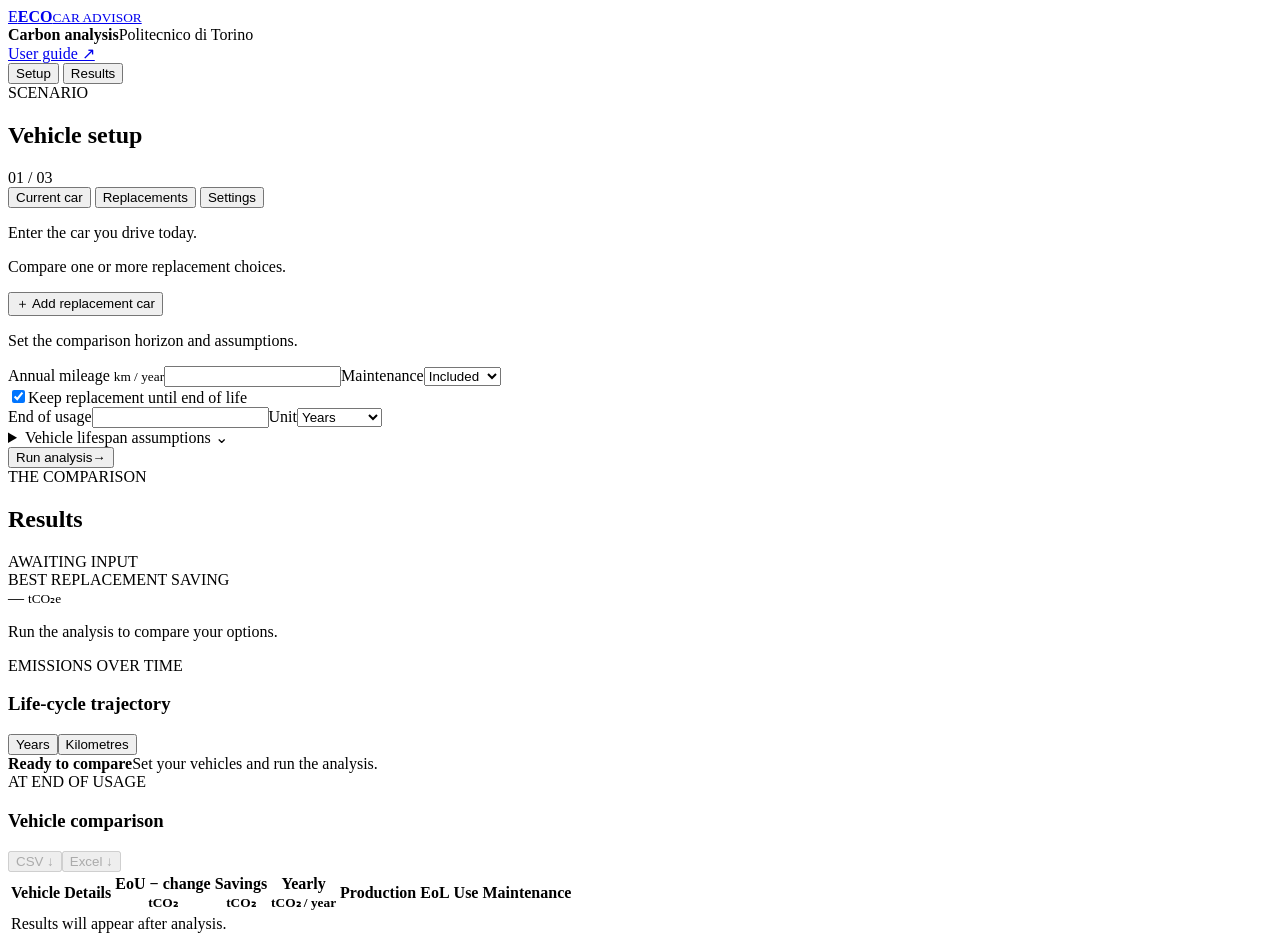
==== eco_car_advisor/web/static/index.html @ bd449a04 "Prioritize comparison table in compact workspace" ====
<!doctype html>
<html lang="en">
<head>
  <meta charset="utf-8">
  <meta name="viewport" content="width=device-width, initial-scale=1">
  <meta name="theme-color" content="#11211f">
  <title>ECO Car Replacement Advisor</title>
  <link rel="icon" href="/assets/favicon.svg" type="image/svg+xml">
  <link rel="stylesheet" href="/assets/styles.css?v=8">
  <script src="/assets/plotly.min.js" defer></script>
  <script src="/assets/app.js?v=6" defer></script>
</head>
<body>
  <div class="app-shell">
    <header class="app-header">
      <a class="brand" href="/" aria-label="ECO Car Replacement Advisor home"><span class="brand-mark">E</span><span><strong>ECO</strong><small>CAR ADVISOR</small></span></a>
      <div class="header-title"><strong>Carbon analysis</strong><span>Politecnico di Torino</span></div>
      <a class="guide-link" href="/guide" target="_blank" rel="noopener">User guide ↗</a>
    </header>
    <nav class="mobile-view-tabs" aria-label="Workspace views">
      <button type="button" data-view="setup" class="selected" aria-pressed="true">Setup</button>
      <button type="button" data-view="results" aria-pressed="false">Results</button>
    </nav>
    <main class="workspace" id="workspace">
      <section class="configuration panel" aria-label="Scenario setup">
        <div class="pane-heading"><div><span class="section-kicker">SCENARIO</span><h1>Vehicle setup</h1></div><span class="setup-hint">01 / 03</span></div>
        <div class="config-tabs" role="tablist" aria-label="Scenario sections">
          <button type="button" role="tab" data-config-tab="current" aria-selected="true" class="selected">Current car</button>
          <button type="button" role="tab" data-config-tab="alternatives" aria-selected="false">Replacements</button>
          <button type="button" role="tab" data-config-tab="settings" aria-selected="false">Settings</button>
        </div>
        <div class="config-content">
          <div class="config-page" data-config-panel="current" role="tabpanel">
            <p class="pane-description">Enter the car you drive today.</p>
            <div id="current-form"></div>
          </div>
          <div class="config-page hidden" data-config-panel="alternatives" role="tabpanel">
            <p class="pane-description">Compare one or more replacement choices.</p>
            <div id="alternatives"></div>
            <button class="add-car" id="add-car" type="button">＋ Add replacement car</button>
          </div>
          <div class="config-page hidden" data-config-panel="settings" role="tabpanel">
            <p class="pane-description">Set the comparison horizon and assumptions.</p>
            <div class="field-grid"><label class="field"><span>Annual mileage <small>km / year</small></span><input id="annual-mileage" type="number" min="1" step="any" required></label><label class="field"><span>Maintenance</span><select id="maintenance"><option value="true">Included</option><option value="false">Excluded</option></select></label></div>
            <label class="check-field"><input id="keep-eol" type="checkbox" checked><span>Keep replacement until end of life</span></label>
            <div id="end-usage-fields" class="field-grid hidden"><label class="field"><span>End of usage</span><input id="keep-lifespan" type="number" min="1" step="any"></label><label class="field"><span>Unit</span><select id="keep-units"><option value="years">Years</option><option value="km">Kilometres</option></select></label></div>
            <details class="advanced"><summary>Vehicle lifespan assumptions <span>⌄</span></summary><div class="field-grid advanced-body"><label class="field"><span>ICE lifespan <small>km</small></span><input id="ice-lifespan" type="number" min="1" step="any" required></label><label class="field"><span>BEV lifespan <small>km</small></span><input id="bev-lifespan" type="number" min="1" step="any" required></label></div></details>
          </div>
        </div>
        <div class="config-footer"><div id="error" class="error hidden" role="alert"></div><button class="compute-button" id="compute" type="button"><span>Run analysis</span><span aria-hidden="true">→</span></button></div>
      </section>
      <section class="results-column" id="results" aria-label="Analysis results">
        <div class="results-head"><div><span class="section-kicker">THE COMPARISON</span><h2>Results</h2></div><span class="live-pill" id="result-status">AWAITING INPUT</span></div>
        <div class="insight-card"><div><span class="insight-label">BEST REPLACEMENT SAVING</span><div class="insight-value" id="best-saving">— <small>tCO₂e</small></div></div><p id="insight-copy">Run the analysis to compare your options.</p></div>
        <div class="panel chart-panel"><div class="chart-header"><div><span class="section-kicker">EMISSIONS OVER TIME</span><h3>Life-cycle trajectory</h3></div><div class="segmented" role="group" aria-label="Chart units"><button type="button" data-unit="years" class="selected" aria-pressed="true">Years</button><button type="button" data-unit="km" aria-pressed="false">Kilometres</button></div></div><div class="chart-stage"><div id="chart" role="img" aria-label="Life-cycle emissions chart"></div><div id="chart-placeholder" class="chart-placeholder"><strong>Ready to compare</strong><span>Set your vehicles and run the analysis.</span></div></div></div>
        <div class="panel table-panel"><div class="table-header"><div><span class="section-kicker">AT END OF USAGE</span><h3>Vehicle comparison</h3></div><div class="export-actions"><button id="export-csv" type="button" disabled>CSV ↓</button><button id="export-xlsx" type="button" disabled>Excel ↓</button></div></div><div class="table-scroll"><table><thead><tr><th>Vehicle</th><th>Details</th><th>EoU − change<br><small>tCO₂</small></th><th>Savings<br><small>tCO₂</small></th><th>Yearly<br><small>tCO₂ / year</small></th><th>Production</th><th>EoL</th><th>Use</th><th>Maintenance</th></tr></thead><tbody id="results-body"><tr><td colspan="9" class="empty-table">Results will appear after analysis.</td></tr></tbody></table></div></div>
      </section>
    </main>
  </div>
</body>
</html>
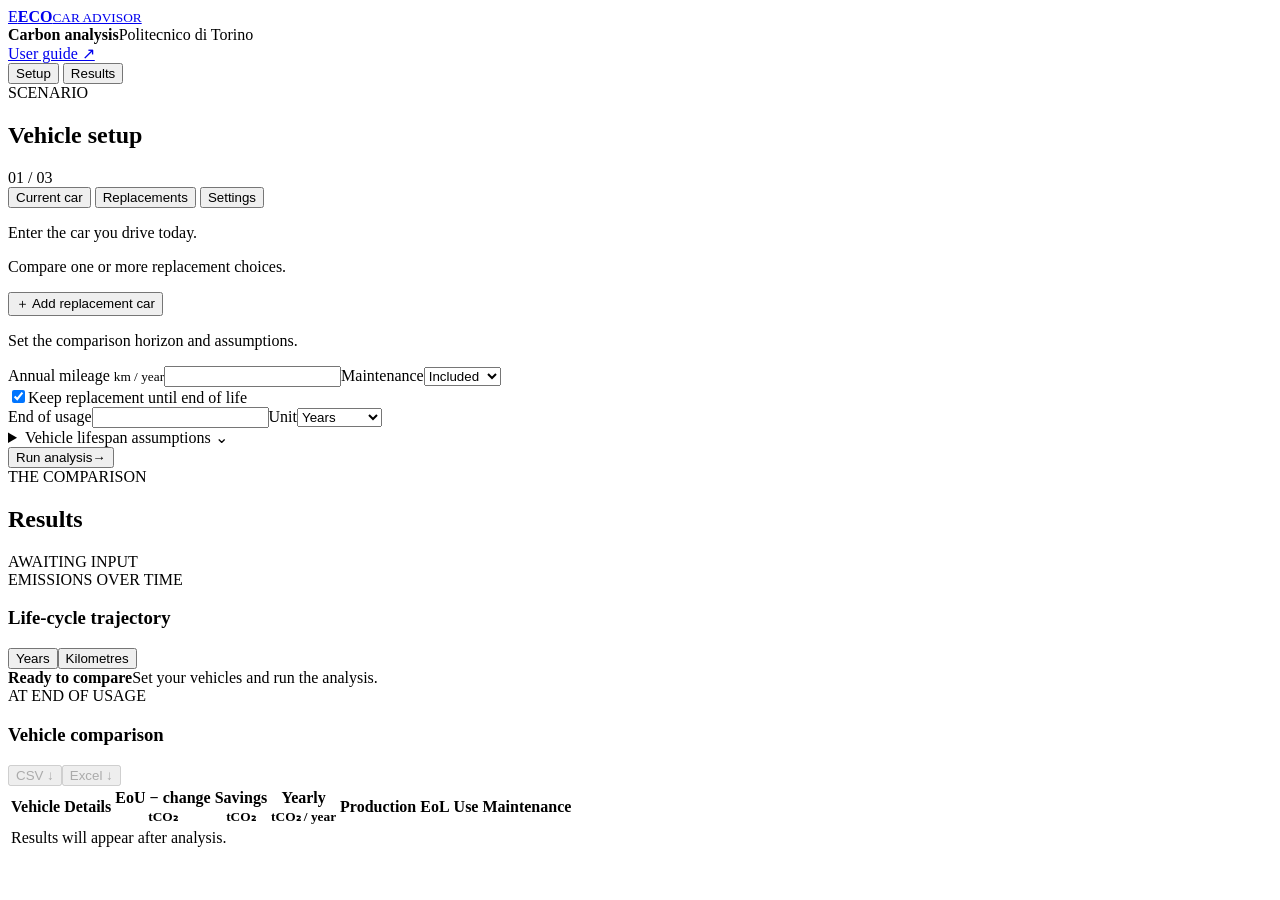
==== commit fd85ba78: "Show best vehicle directly in comparison table" ====
--- a/eco_car_advisor/web/static/index.html
+++ b/eco_car_advisor/web/static/index.html
@@ -6,9 +6,9 @@
   <meta name="theme-color" content="#11211f">
   <title>ECO Car Replacement Advisor</title>
   <link rel="icon" href="/assets/favicon.svg" type="image/svg+xml">
-  <link rel="stylesheet" href="/assets/styles.css?v=8">
+  <link rel="stylesheet" href="/assets/styles.css?v=9">
   <script src="/assets/plotly.min.js" defer></script>
-  <script src="/assets/app.js?v=6" defer></script>
+  <script src="/assets/app.js?v=7" defer></script>
 </head>
 <body>
   <div class="app-shell">
@@ -51,7 +51,6 @@
       </section>
       <section class="results-column" id="results" aria-label="Analysis results">
         <div class="results-head"><div><span class="section-kicker">THE COMPARISON</span><h2>Results</h2></div><span class="live-pill" id="result-status">AWAITING INPUT</span></div>
-        <div class="insight-card"><div><span class="insight-label">BEST REPLACEMENT SAVING</span><div class="insight-value" id="best-saving">— <small>tCO₂e</small></div></div><p id="insight-copy">Run the analysis to compare your options.</p></div>
         <div class="panel chart-panel"><div class="chart-header"><div><span class="section-kicker">EMISSIONS OVER TIME</span><h3>Life-cycle trajectory</h3></div><div class="segmented" role="group" aria-label="Chart units"><button type="button" data-unit="years" class="selected" aria-pressed="true">Years</button><button type="button" data-unit="km" aria-pressed="false">Kilometres</button></div></div><div class="chart-stage"><div id="chart" role="img" aria-label="Life-cycle emissions chart"></div><div id="chart-placeholder" class="chart-placeholder"><strong>Ready to compare</strong><span>Set your vehicles and run the analysis.</span></div></div></div>
         <div class="panel table-panel"><div class="table-header"><div><span class="section-kicker">AT END OF USAGE</span><h3>Vehicle comparison</h3></div><div class="export-actions"><button id="export-csv" type="button" disabled>CSV ↓</button><button id="export-xlsx" type="button" disabled>Excel ↓</button></div></div><div class="table-scroll"><table><thead><tr><th>Vehicle</th><th>Details</th><th>EoU − change<br><small>tCO₂</small></th><th>Savings<br><small>tCO₂</small></th><th>Yearly<br><small>tCO₂ / year</small></th><th>Production</th><th>EoL</th><th>Use</th><th>Maintenance</th></tr></thead><tbody id="results-body"><tr><td colspan="9" class="empty-table">Results will appear after analysis.</td></tr></tbody></table></div></div>
       </section>
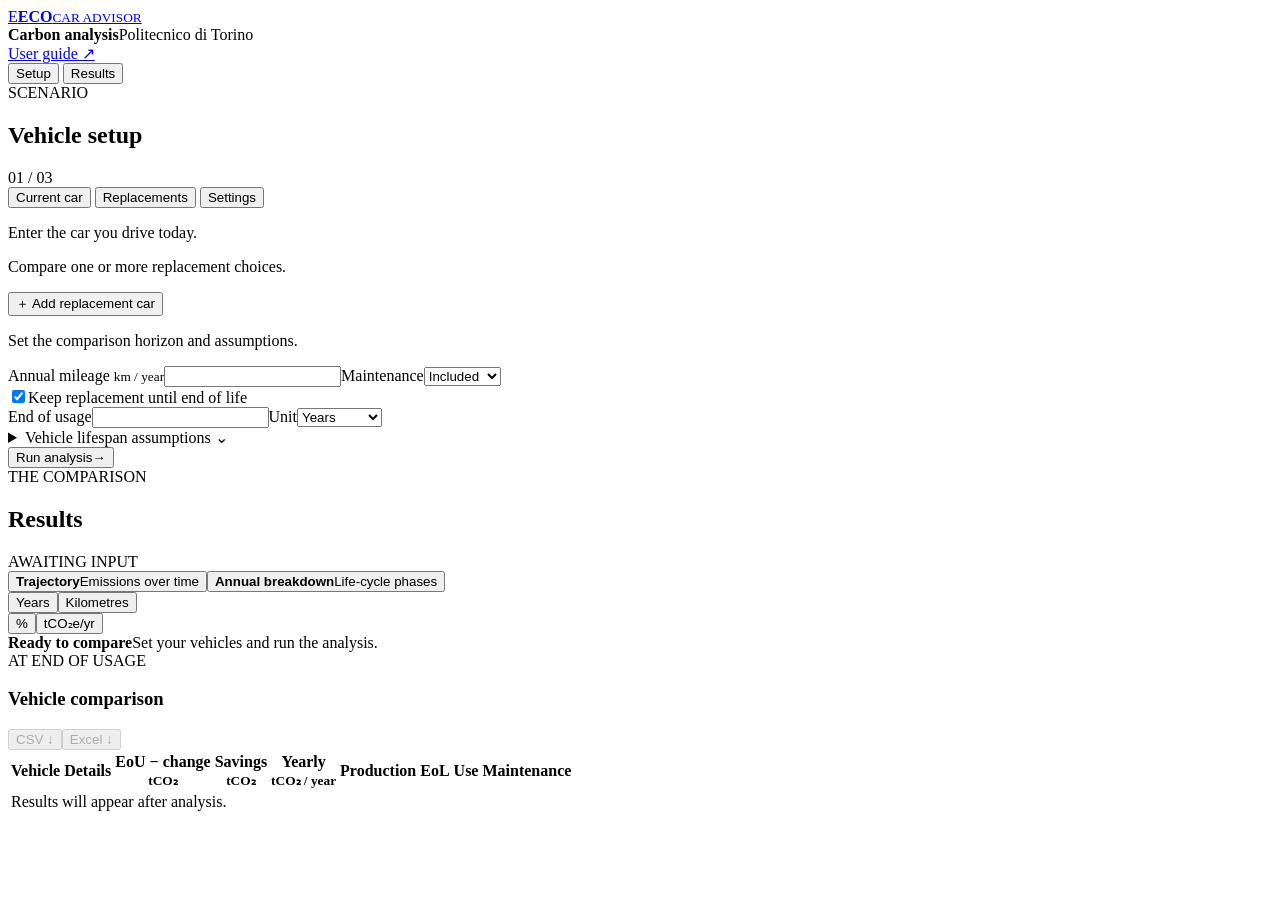
==== commit 45b2ea93: "Add annual emissions breakdown chart and axis labels" ====
--- a/eco_car_advisor/web/static/index.html
+++ b/eco_car_advisor/web/static/index.html
@@ -6,9 +6,9 @@
   <meta name="theme-color" content="#11211f">
   <title>ECO Car Replacement Advisor</title>
   <link rel="icon" href="/assets/favicon.svg" type="image/svg+xml">
-  <link rel="stylesheet" href="/assets/styles.css?v=9">
+  <link rel="stylesheet" href="/assets/styles.css?v=11">
   <script src="/assets/plotly.min.js" defer></script>
-  <script src="/assets/app.js?v=7" defer></script>
+  <script src="/assets/app.js?v=10" defer></script>
 </head>
 <body>
   <div class="app-shell">
@@ -22,7 +22,7 @@
       <button type="button" data-view="results" aria-pressed="false">Results</button>
     </nav>
     <main class="workspace" id="workspace">
-      <section class="configuration panel" aria-label="Scenario setup">
+      <section class="configuration panel" id="configuration" aria-label="Scenario setup">
         <div class="pane-heading"><div><span class="section-kicker">SCENARIO</span><h1>Vehicle setup</h1></div><span class="setup-hint">01 / 03</span></div>
         <div class="config-tabs" role="tablist" aria-label="Scenario sections">
           <button type="button" role="tab" data-config-tab="current" aria-selected="true" class="selected">Current car</button>
@@ -49,9 +49,11 @@
         </div>
         <div class="config-footer"><div id="error" class="error hidden" role="alert"></div><button class="compute-button" id="compute" type="button"><span>Run analysis</span><span aria-hidden="true">→</span></button></div>
       </section>
+      <div class="splitter workspace-splitter" id="workspace-splitter" role="separator" tabindex="0" aria-orientation="vertical" aria-label="Resize configuration and results" aria-controls="configuration results" title="Drag to resize · double-click to reset"><span aria-hidden="true"></span></div>
       <section class="results-column" id="results" aria-label="Analysis results">
         <div class="results-head"><div><span class="section-kicker">THE COMPARISON</span><h2>Results</h2></div><span class="live-pill" id="result-status">AWAITING INPUT</span></div>
-        <div class="panel chart-panel"><div class="chart-header"><div><span class="section-kicker">EMISSIONS OVER TIME</span><h3>Life-cycle trajectory</h3></div><div class="segmented" role="group" aria-label="Chart units"><button type="button" data-unit="years" class="selected" aria-pressed="true">Years</button><button type="button" data-unit="km" aria-pressed="false">Kilometres</button></div></div><div class="chart-stage"><div id="chart" role="img" aria-label="Life-cycle emissions chart"></div><div id="chart-placeholder" class="chart-placeholder"><strong>Ready to compare</strong><span>Set your vehicles and run the analysis.</span></div></div></div>
+        <div class="panel chart-panel"><div class="chart-header"><div class="chart-cards" role="group" aria-label="Chart type"><button type="button" class="chart-card selected" data-chart-type="trajectory" aria-pressed="true"><strong>Trajectory</strong><span>Emissions over time</span></button><button type="button" class="chart-card" data-chart-type="breakdown" aria-pressed="false"><strong>Annual breakdown</strong><span>Life-cycle phases</span></button></div><div class="segmented" id="trajectory-units" role="group" aria-label="Trajectory horizontal axis"><button type="button" data-unit="years" class="selected" aria-pressed="true">Years</button><button type="button" data-unit="km" aria-pressed="false">Kilometres</button></div><div class="segmented hidden" id="breakdown-units" role="group" aria-label="Annual breakdown units"><button type="button" data-bar-unit="percent" class="selected" aria-pressed="true">%</button><button type="button" data-bar-unit="annual" aria-pressed="false">tCO₂e/yr</button></div></div><div class="chart-stage"><div id="chart" role="img" aria-label="Life-cycle emissions chart"></div><span id="chart-y-label" class="chart-y-label hidden"></span><span id="chart-x-label" class="chart-x-label hidden"></span><div id="chart-placeholder" class="chart-placeholder"><strong>Ready to compare</strong><span>Set your vehicles and run the analysis.</span></div></div></div>
+        <div class="splitter results-splitter" id="results-splitter" role="separator" tabindex="0" aria-orientation="horizontal" aria-label="Resize chart and comparison table" aria-controls="chart results-body" title="Drag to resize · double-click to reset"><span aria-hidden="true"></span></div>
         <div class="panel table-panel"><div class="table-header"><div><span class="section-kicker">AT END OF USAGE</span><h3>Vehicle comparison</h3></div><div class="export-actions"><button id="export-csv" type="button" disabled>CSV ↓</button><button id="export-xlsx" type="button" disabled>Excel ↓</button></div></div><div class="table-scroll"><table><thead><tr><th>Vehicle</th><th>Details</th><th>EoU − change<br><small>tCO₂</small></th><th>Savings<br><small>tCO₂</small></th><th>Yearly<br><small>tCO₂ / year</small></th><th>Production</th><th>EoL</th><th>Use</th><th>Maintenance</th></tr></thead><tbody id="results-body"><tr><td colspan="9" class="empty-table">Results will appear after analysis.</td></tr></tbody></table></div></div>
       </section>
     </main>
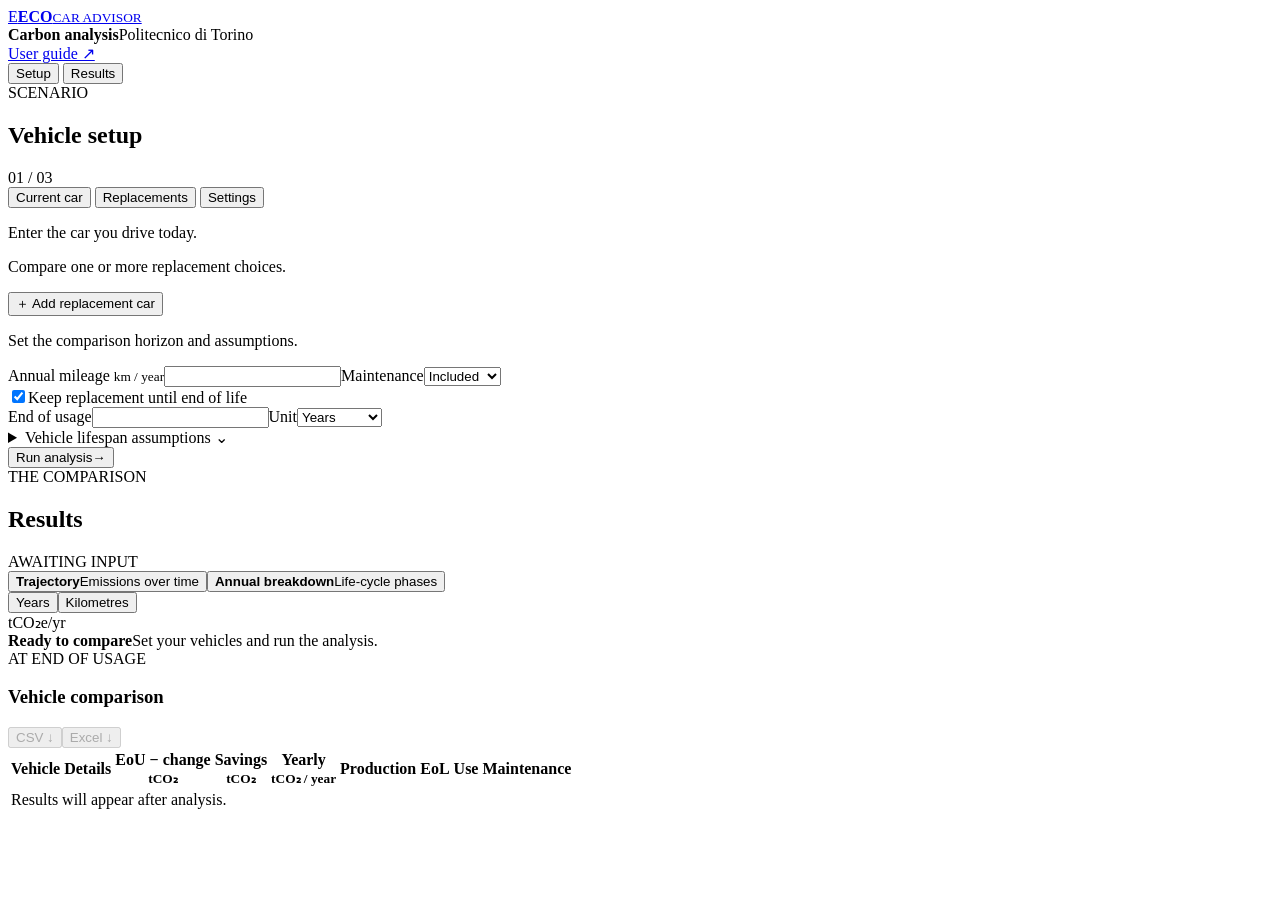
==== commit b063da0e: "Show annual breakdown only in tonnes per year" ====
--- a/eco_car_advisor/web/static/index.html
+++ b/eco_car_advisor/web/static/index.html
@@ -6,9 +6,9 @@
   <meta name="theme-color" content="#11211f">
   <title>ECO Car Replacement Advisor</title>
   <link rel="icon" href="/assets/favicon.svg" type="image/svg+xml">
-  <link rel="stylesheet" href="/assets/styles.css?v=11">
+  <link rel="stylesheet" href="/assets/styles.css?v=13">
   <script src="/assets/plotly.min.js" defer></script>
-  <script src="/assets/app.js?v=10" defer></script>
+  <script src="/assets/app.js?v=13" defer></script>
 </head>
 <body>
   <div class="app-shell">
@@ -52,7 +52,7 @@
       <div class="splitter workspace-splitter" id="workspace-splitter" role="separator" tabindex="0" aria-orientation="vertical" aria-label="Resize configuration and results" aria-controls="configuration results" title="Drag to resize · double-click to reset"><span aria-hidden="true"></span></div>
       <section class="results-column" id="results" aria-label="Analysis results">
         <div class="results-head"><div><span class="section-kicker">THE COMPARISON</span><h2>Results</h2></div><span class="live-pill" id="result-status">AWAITING INPUT</span></div>
-        <div class="panel chart-panel"><div class="chart-header"><div class="chart-cards" role="group" aria-label="Chart type"><button type="button" class="chart-card selected" data-chart-type="trajectory" aria-pressed="true"><strong>Trajectory</strong><span>Emissions over time</span></button><button type="button" class="chart-card" data-chart-type="breakdown" aria-pressed="false"><strong>Annual breakdown</strong><span>Life-cycle phases</span></button></div><div class="segmented" id="trajectory-units" role="group" aria-label="Trajectory horizontal axis"><button type="button" data-unit="years" class="selected" aria-pressed="true">Years</button><button type="button" data-unit="km" aria-pressed="false">Kilometres</button></div><div class="segmented hidden" id="breakdown-units" role="group" aria-label="Annual breakdown units"><button type="button" data-bar-unit="percent" class="selected" aria-pressed="true">%</button><button type="button" data-bar-unit="annual" aria-pressed="false">tCO₂e/yr</button></div></div><div class="chart-stage"><div id="chart" role="img" aria-label="Life-cycle emissions chart"></div><span id="chart-y-label" class="chart-y-label hidden"></span><span id="chart-x-label" class="chart-x-label hidden"></span><div id="chart-placeholder" class="chart-placeholder"><strong>Ready to compare</strong><span>Set your vehicles and run the analysis.</span></div></div></div>
+        <div class="panel chart-panel"><div class="chart-header"><div class="chart-cards" role="group" aria-label="Chart type"><button type="button" class="chart-card selected" data-chart-type="trajectory" aria-pressed="true"><strong>Trajectory</strong><span>Emissions over time</span></button><button type="button" class="chart-card" data-chart-type="breakdown" aria-pressed="false"><strong>Annual breakdown</strong><span>Life-cycle phases</span></button></div><div class="segmented" id="trajectory-units" role="group" aria-label="Trajectory horizontal axis"><button type="button" data-unit="years" class="selected" aria-pressed="true">Years</button><button type="button" data-unit="km" aria-pressed="false">Kilometres</button></div><span class="chart-unit-label hidden" id="breakdown-unit">tCO₂e/yr</span></div><div class="chart-stage"><div id="chart" role="img" aria-label="Life-cycle emissions chart"></div><span id="chart-y-label" class="chart-y-label hidden"></span><span id="chart-x-label" class="chart-x-label hidden"></span><div id="chart-placeholder" class="chart-placeholder"><strong>Ready to compare</strong><span>Set your vehicles and run the analysis.</span></div></div></div>
         <div class="splitter results-splitter" id="results-splitter" role="separator" tabindex="0" aria-orientation="horizontal" aria-label="Resize chart and comparison table" aria-controls="chart results-body" title="Drag to resize · double-click to reset"><span aria-hidden="true"></span></div>
         <div class="panel table-panel"><div class="table-header"><div><span class="section-kicker">AT END OF USAGE</span><h3>Vehicle comparison</h3></div><div class="export-actions"><button id="export-csv" type="button" disabled>CSV ↓</button><button id="export-xlsx" type="button" disabled>Excel ↓</button></div></div><div class="table-scroll"><table><thead><tr><th>Vehicle</th><th>Details</th><th>EoU − change<br><small>tCO₂</small></th><th>Savings<br><small>tCO₂</small></th><th>Yearly<br><small>tCO₂ / year</small></th><th>Production</th><th>EoL</th><th>Use</th><th>Maintenance</th></tr></thead><tbody id="results-body"><tr><td colspan="9" class="empty-table">Results will appear after analysis.</td></tr></tbody></table></div></div>
       </section>
